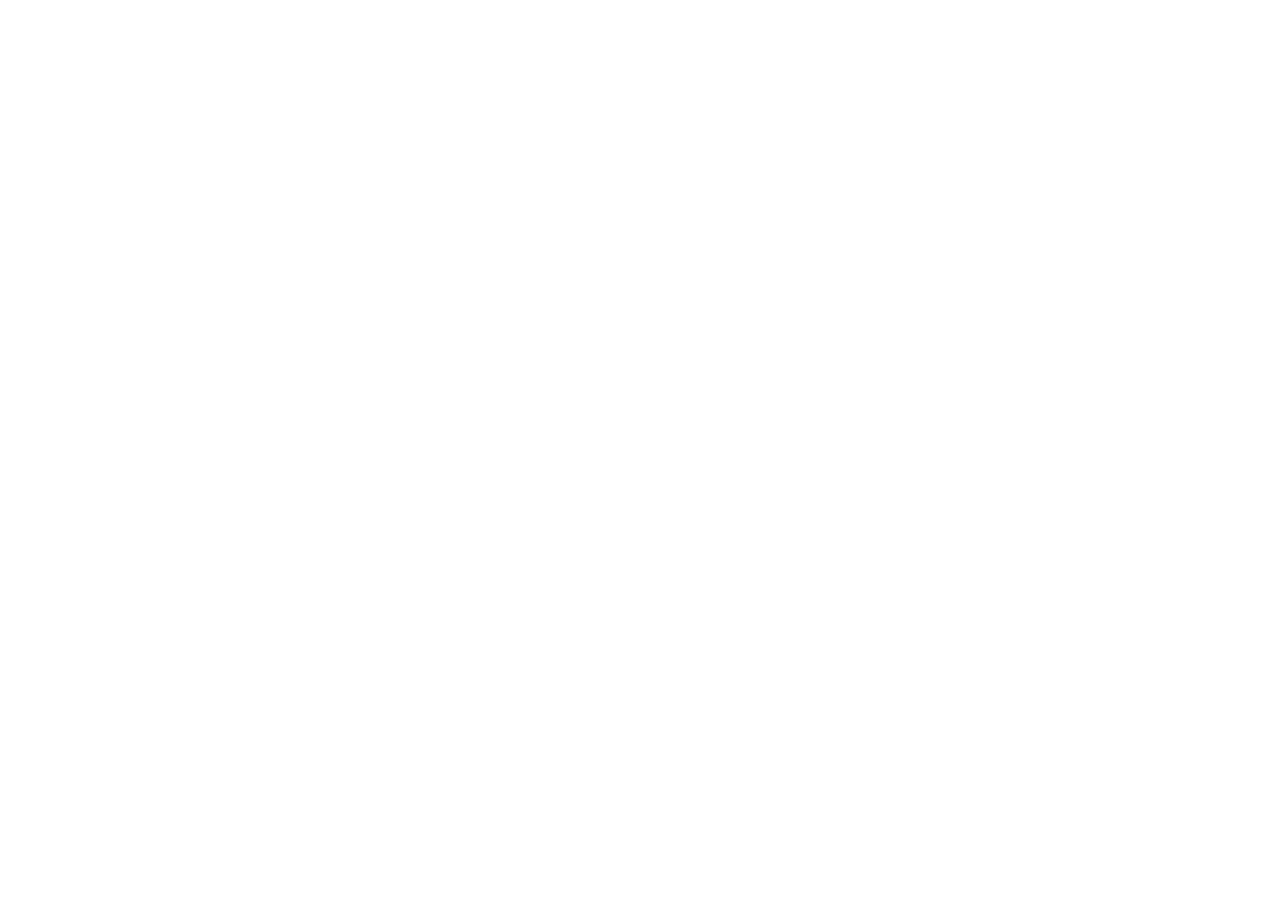
==== Frontend/home.html @ 773883b3 "import blueprints, front directory, home html, and CORS sample" ====
<!DOCTYPE html>
<html lang="en">
<head>
    <meta charset="UTF-8">
    <meta name="viewport" content="width=device-width, initial-scale=1.0">
    <script src="https://cdn.jsdelivr.net/npm/axios/dist/axios.min.js"></script>

    <title>Document</title>
</head>
<body>
    <script>
        const SERVER = "http://127.0.0.1:5000"
        axios.get(SERVER).then(res=> console.log(res.data))
    </script>

</body>
</html>
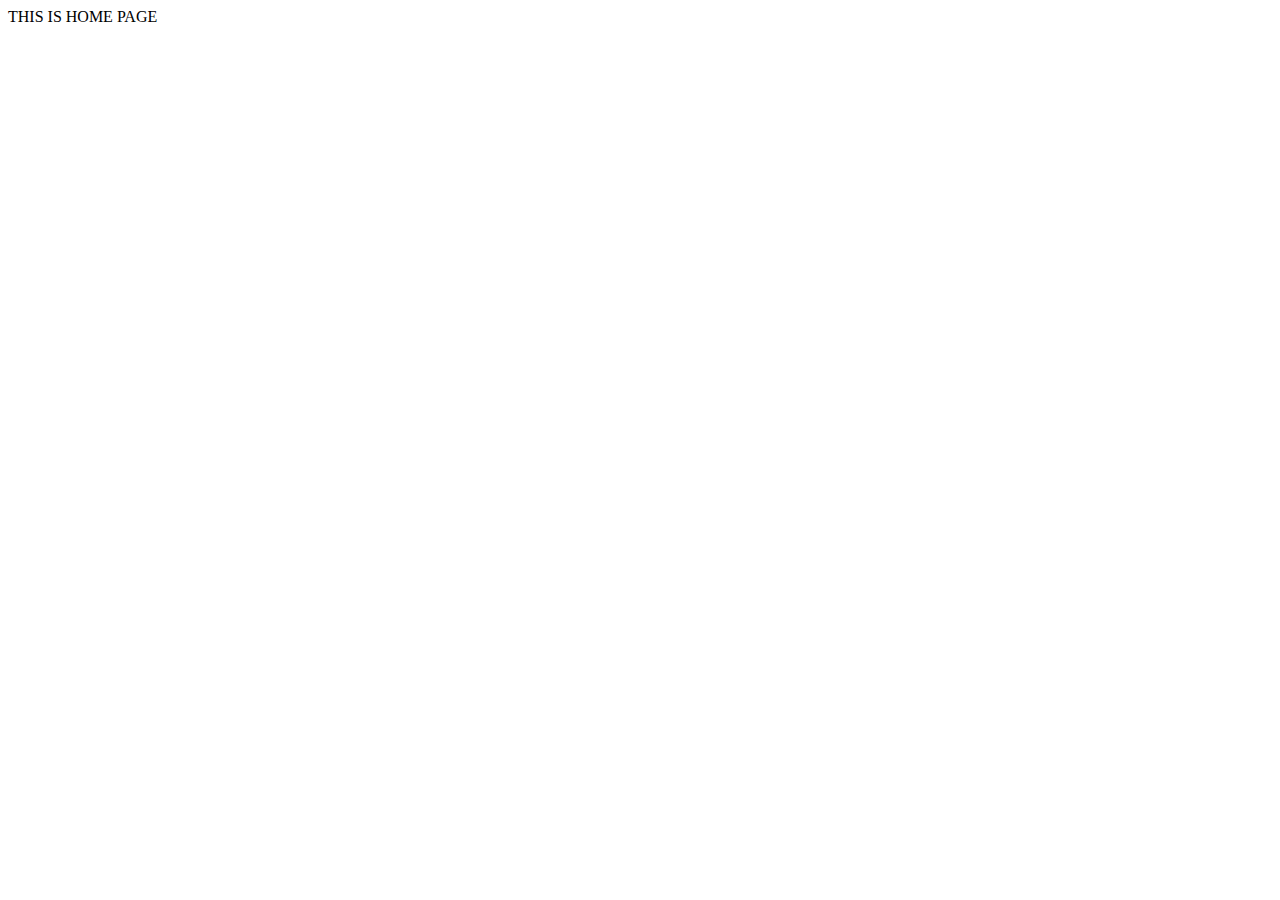
==== commit bbd09c38: "add (css, html): basic css layout and html file to start bulding all of the pages" ====
--- a/Frontend/home.html
+++ b/Frontend/home.html
@@ -3,15 +3,9 @@
 <head>
     <meta charset="UTF-8">
     <meta name="viewport" content="width=device-width, initial-scale=1.0">
-    <script src="https://cdn.jsdelivr.net/npm/axios/dist/axios.min.js"></script>
-
     <title>Document</title>
 </head>
 <body>
-    <script>
-        const SERVER = "http://127.0.0.1:5000"
-        axios.get(SERVER).then(res=> console.log(res.data))
-    </script>
-
+    THIS IS HOME PAGE
 </body>
 </html>